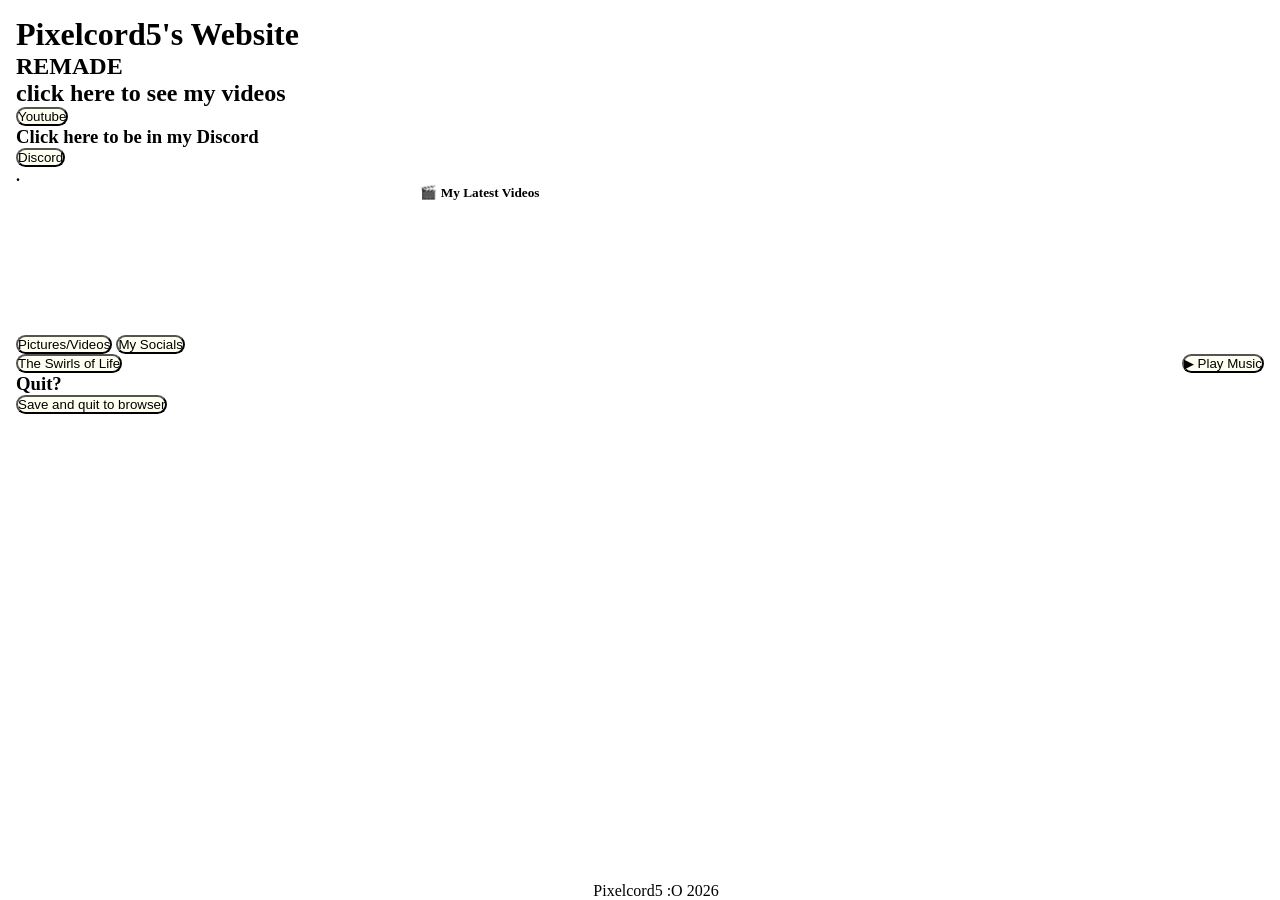
==== index.html @ b6b5c399 "Update index.html" ====
<html>
<head>
    <link rel="stylesheet" href="style.css">
    <title> PIXELCORD5  WEBSITE </title>
    <meta name="viewport" content="width=device-width, initial-scale=1.0">
</head>
<body>
    <h1> Pixelcord5's Website  </h1>
    <h2> REMADE </h2>
    
    <h2> click here to see my videos </h2>
    <a href="https://www.youtube.com/channel/UCCAdKVKHxlz0Dh4Zjb1ipCw"><button>Youtube</button></a>
    
    <h3> Click here to be in my Discord </h3>
    <!-- Note: Discord channel links only work if the user is already in the server! -->
    <a href="https://discord.gg/jMHX98SsTg"><button>Discord</button></a>
    
    <h4> .</h4>

    <div class="container">
        <div class="text">
            <h5>🎬 My Latest Videos</h5>
        </div>
        <div class="video">
            <iframe width="560" height="315"
            src="https://www.youtube.com/embed?listType=playlist&list=UUCAdKVKHxlz0Dh4Zjb1ipCw"
            frameborder="0" allowfullscreen>
            </iframe>
        </div>
    </div>

    <!-- Navigation Buttons -->
    <button onclick="window.location.href='Fanart.html'">Pictures/Videos</button>
   <button onclick="window.location.href='Social.html'">My Socials</button>
    
   

    <p></p><!-- Separator -->

  <button onclick="window.location.href='tsol.html'">The Swirls of Life</button>



    <!-- MUSIC SECTION -->
    <button id="musicBtn" onclick="toggleMusic()">▶ Play Music</button>
    <audio id="bgMusic">
      <source src="lofi.mp3" type="audio/mpeg">
    </audio>

   
    <!-- QUIT SECTION -->
    <h3> Quit? </h3>
    <button class="quit-button" onclick="saveAndQuit()">Save and quit to browser</button>

    <!-- ALL SCRIPTS TOGETHER -->
    <script>
        // 1. MEOW FUNCTION
        function playMeow() {
            const audio = document.getElementById("meowAudio");
            audio.currentTime = 0; 
            audio.play();

            const textElement = document.getElementById("meowText");
            textElement.innerText = "Meow!"; // Show text

            setTimeout(() => {
                textElement.innerText = ""; // Hide text after 1 second
            }, 1000);
        }

        // 2. MUSIC FUNCTION
        function toggleMusic() {
            var audio = document.getElementById("bgMusic");
            var btn = document.getElementById("musicBtn");
            if (audio.paused) {
                audio.play();
                btn.innerText = "⏸ Pause";
            } else {
                audio.pause();
                btn.innerText = "▶ Play";
            }
        }

        // 3. QUIT FUNCTION
        function saveAndQuit() {
            
            window.location.href = "https://www.google.com/logos/2010/pacman10-i.html";
        }
    </script>

    <p style="position:fixed; bottom:0; width:100%; text-align:center;">
      Pixelcord5 :O 2026
    </p>
</body>
</html>
---- style.css ----
/* Reset */
* {
  margin: 0;
  padding: 0;
  box-sizing: border-box;
}

/* Root colors */
:root {
  --bg-color: #ffffff;
  --text-color: #000000;
  --link-color: #0033cc;
}

/* Body */
body {
  color: var(--text-color);
  font-family: "Comic Sans MS";
}

/* Headings (ALL at once instead of repeating 💀) */
h1, h2, h3, h4 {
  color: black;
  font-family: "Comic Sans MS";
}

/* Buttons */
button {
  background-color: rgb(255, 255, 241);
  color: black;
  border-radius: 12px;
  transition: 0.4s;
}

button:hover {
  background-color: black;
  color: rgb(255, 255, 241);
}

/* Bigger button */
.big-btn {
  font-size: 28px;
  padding: 18px 45px;
}

/* Layout */
.container {
  display: flex;
  gap: 20px;
  align-items: flex-start;
}

/* Video */
.video iframe {
  width: 300px;
  height: 170px;
}

/* Video + button row */
.video-box {
  display: flex;
  align-items: center;
  gap: 15px;
}

/* Gallery */
.gallery img {
  width: 150px;
  margin: 10px;
  border-radius: 10px;
  transition: 0.3s;
}

.gallery img:hover {
  transform: scale(1.1);
}

/* Music button */
#musicBtn {
  float: right;
}

#btn {
  display: block;
  margin: auto;   /* THIS centers it */
  font-size: 30px;
  padding: 20px 40px;
}

/* Responsive helpers */
body {
  padding: 16px;
}

.container {
  flex-wrap: wrap;
  justify-content: center;
}

.video iframe,
img,
video,
canvas {
  max-width: 100%;
  height: auto;
}

.video iframe {
  width: 100%;
  max-width: 560px;
}

.gallery {
  display: flex;
  flex-wrap: wrap;
  justify-content: center;
  gap: 10px;
}

.gallery img {
  width: 150px;
  max-width: 45vw;
}

@media (max-width: 760px) {
  body {
    padding: 12px;
  }
  .container {
    gap: 12px;
  }
  button {
    font-size: 18px;
    padding: 14px 20px;
  }
}

@media (max-width: 500px) {
  button {
    width: 100%;
    font-size: 18px !important;
    padding: 14px 20px !important;
  }
  .gallery img {
    width: 100%;
    max-width: 250px;
  }
}
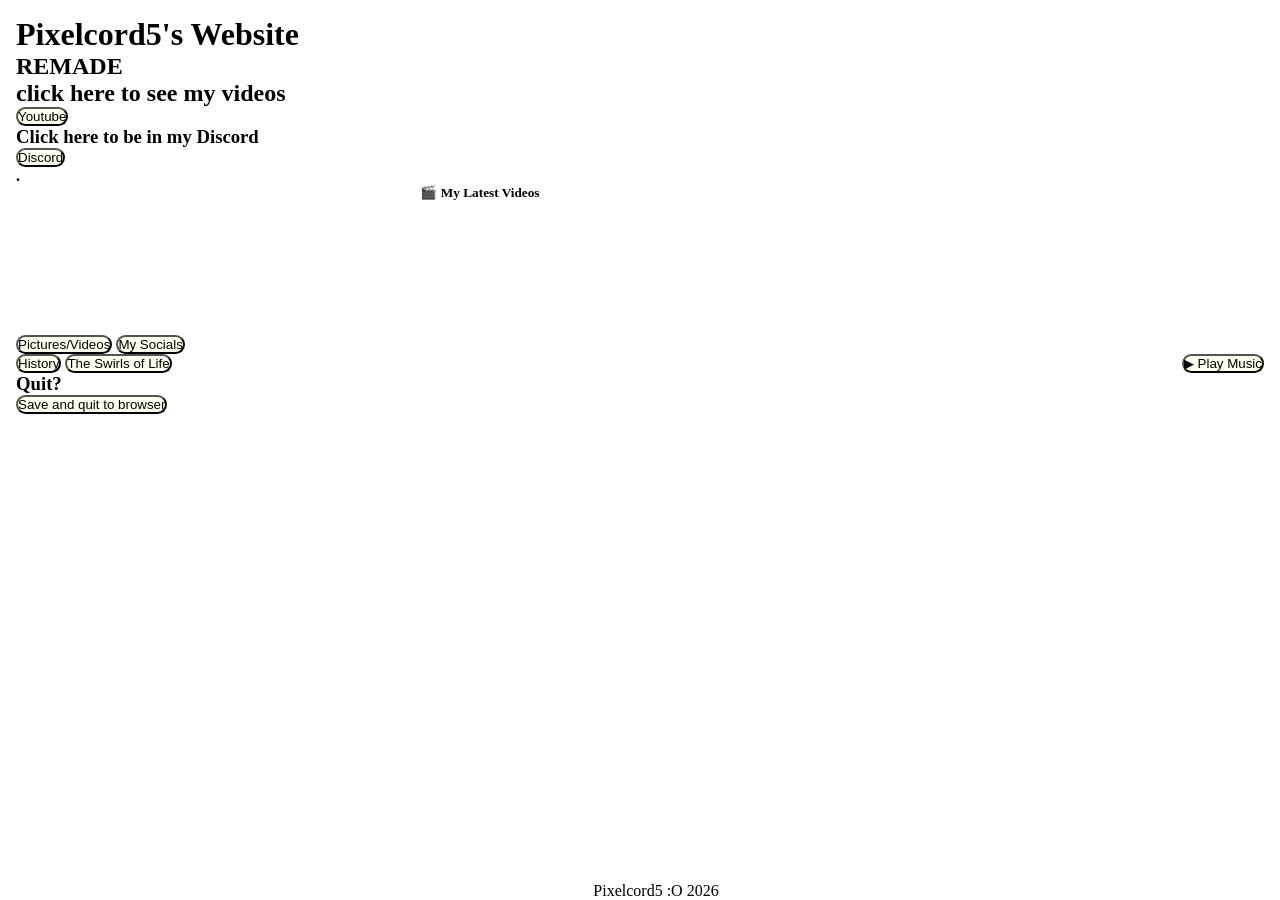
==== commit 8b892291: "Remade index.html with updated content" ====
--- a/index.html
+++ b/index.html
@@ -2,6 +2,7 @@
 <head>
     <link rel="stylesheet" href="style.css">
     <title> PIXELCORD5  WEBSITE </title>
+    <link rel="icon" href="pfp.png" type="image/png">
     <meta name="viewport" content="width=device-width, initial-scale=1.0">
 </head>
 <body>
@@ -36,7 +37,8 @@
    
 
     <p></p><!-- Separator -->
-
+    <p></p>
+     <button onclick="window.location.href='history.html'">History</button>
   <button onclick="window.location.href='tsol.html'">The Swirls of Life</button>
 
 
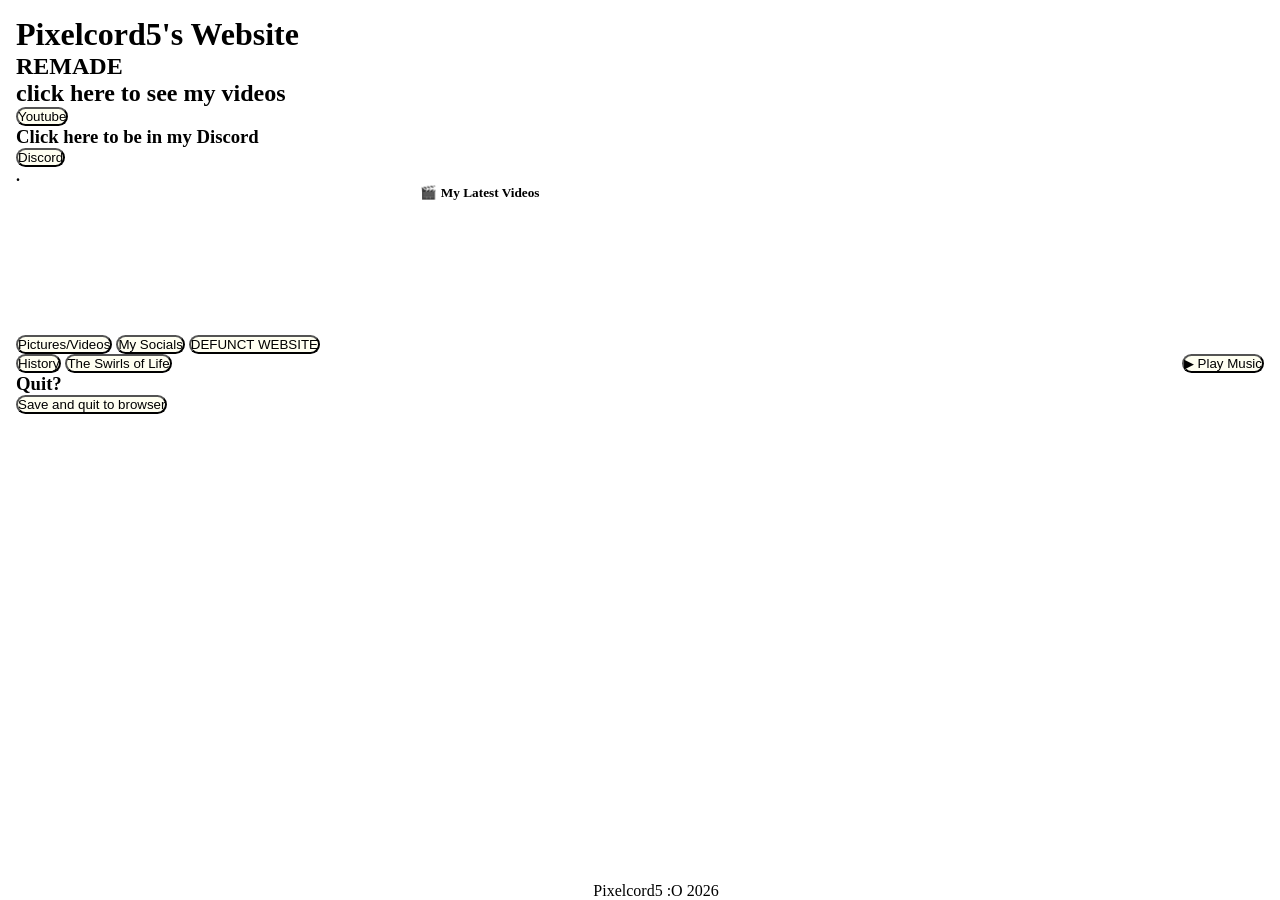
==== commit 7ac94289: "Update index.html" ====
--- a/index.html
+++ b/index.html
@@ -23,7 +23,7 @@
             <h5>🎬 My Latest Videos</h5>
         </div>
         <div class="video">
-            <iframe width="560" height="315"
+            <iframe width="555" height="325"
             src="https://www.youtube.com/embed?listType=playlist&list=UUCAdKVKHxlz0Dh4Zjb1ipCw"
             frameborder="0" allowfullscreen>
             </iframe>
@@ -33,6 +33,7 @@
     <!-- Navigation Buttons -->
     <button onclick="window.location.href='Fanart.html'">Pictures/Videos</button>
    <button onclick="window.location.href='Social.html'">My Socials</button>
+    <button onclick="window.location.href='https://pixelcord5.github.io/Pixelcord5/'">DEFUNCT WEBSITE</button>
     
    
 
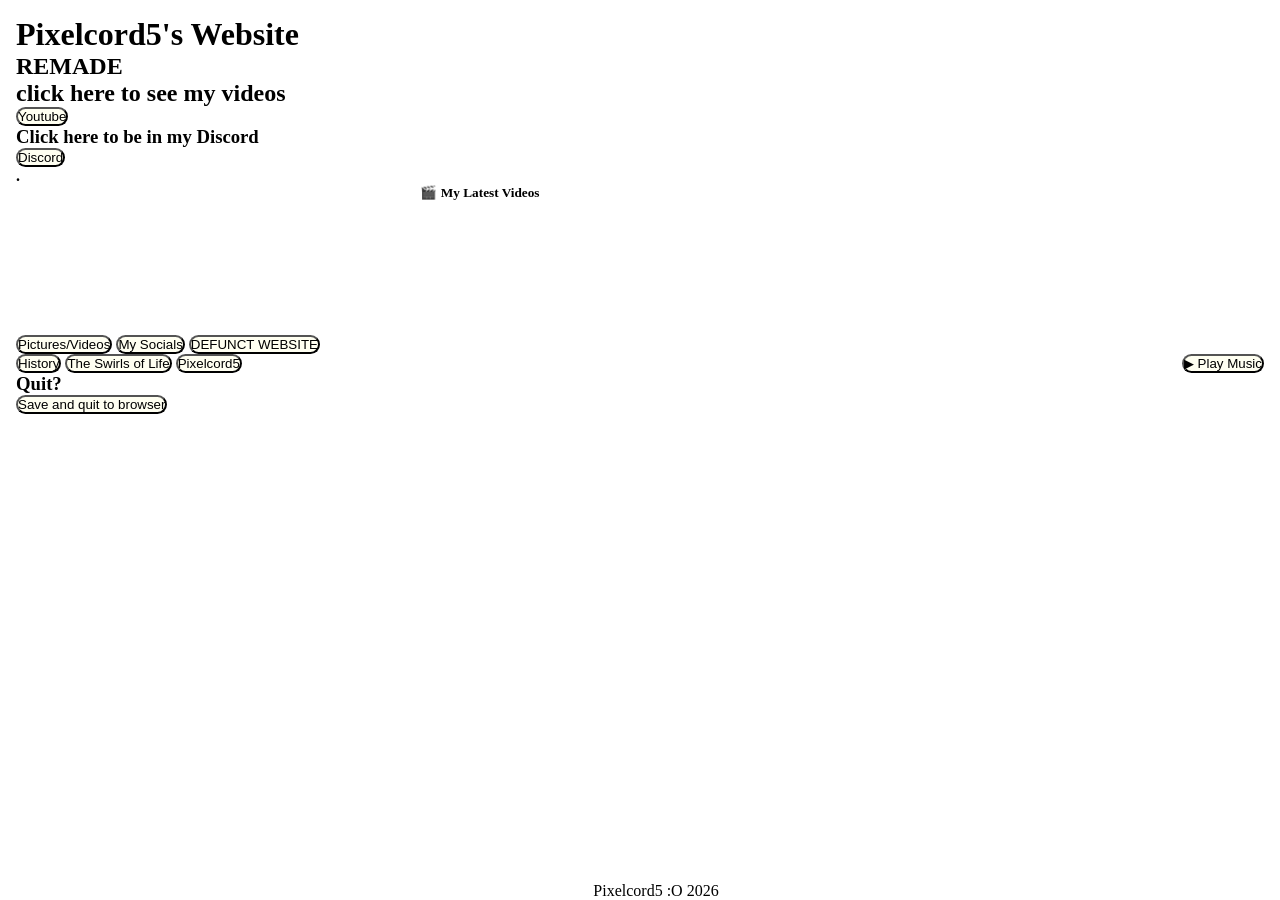
==== commit b5ab7bf0: "Recreate index.html with updated content" ====
--- a/index.html
+++ b/index.html
@@ -41,6 +41,7 @@
     <p></p>
      <button onclick="window.location.href='history.html'">History</button>
   <button onclick="window.location.href='tsol.html'">The Swirls of Life</button>
+      <button onclick="window.location.href='Pixelcord5.html'">Pixelcord5</button>
 
 
 
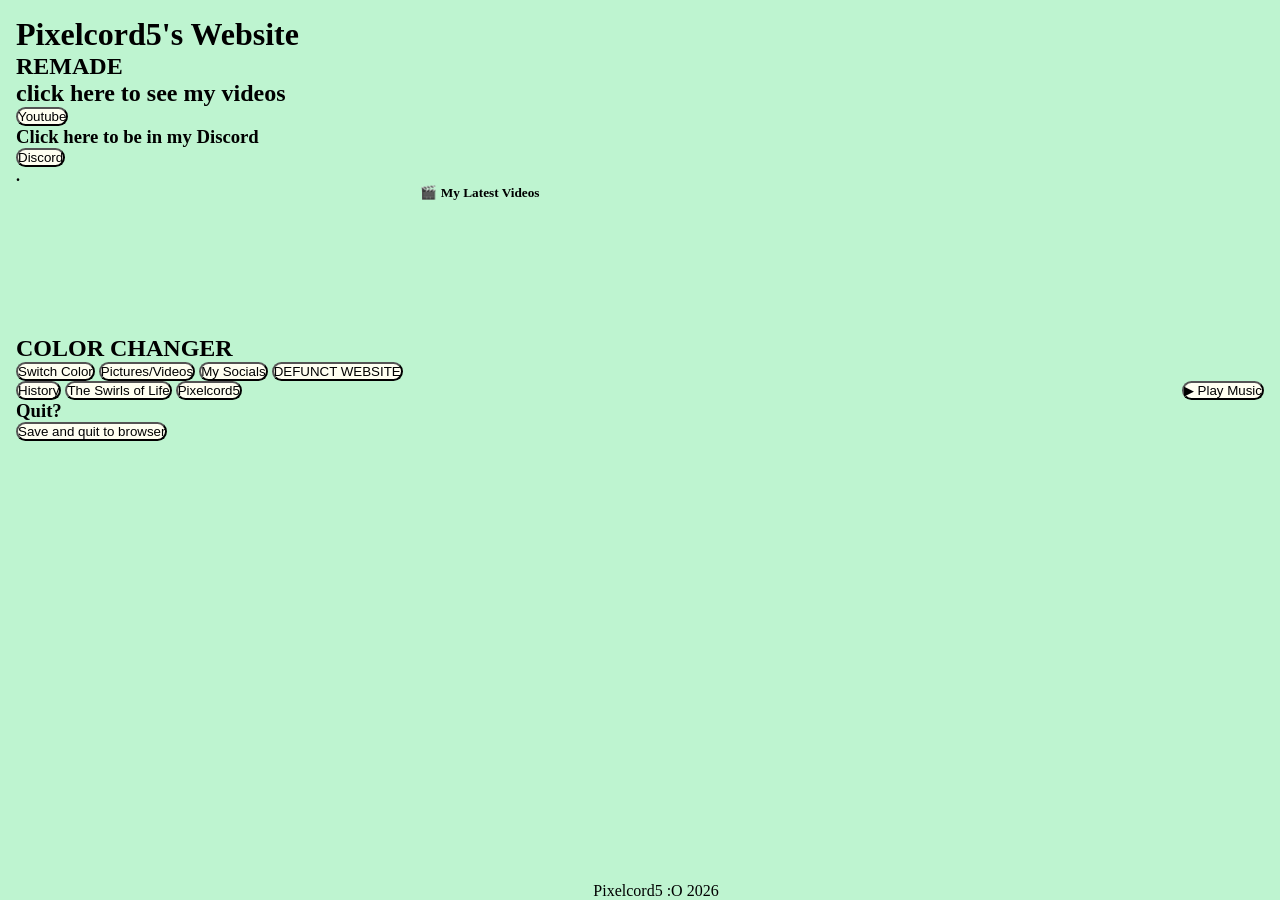
==== commit 5238a5e8: "Add color changer button and functionality Added a color changer button and its functionality." ====
--- a/index.html
+++ b/index.html
@@ -29,6 +29,9 @@
             </iframe>
         </div>
     </div>
+
+    <h2>COLOR CHANGER</h2>
+    <button id="switch">Switch Color</button>   
 
     <!-- Navigation Buttons -->
     <button onclick="window.location.href='Fanart.html'">Pictures/Videos</button>
@@ -85,6 +88,11 @@
             }
         }
 
+        document.getElementById('switch').addEventListener('click', () => {
+  const h = Math.floor(Math.random() * 360);
+  document.documentElement.style.setProperty('--pastel-hue', h);
+});   
+
         // 3. QUIT FUNCTION
         function saveAndQuit() {
             
--- a/style.css
+++ b/style.css
@@ -7,10 +7,26 @@
 
 /* Root colors */
 :root {
-  --bg-color: #ffffff;
+
+  
   --text-color: #000000;
   --link-color: #0033cc;
 }
+
+:root {
+  --pastel-hue: 140;
+  --pastel-sat: 70%;
+  --pastel-light: 85%;
+}
+
+body {
+  background-color: hsl(var(--pastel-hue), var(--pastel-sat), var(--pastel-light));
+  transition: background-color 1s ease;
+}   
+
+body {
+  background-color: hsl(var(--pastel-hue), var(--pastel-sat), var(--pastel-light));
+}   
 
 /* Body */
 body {
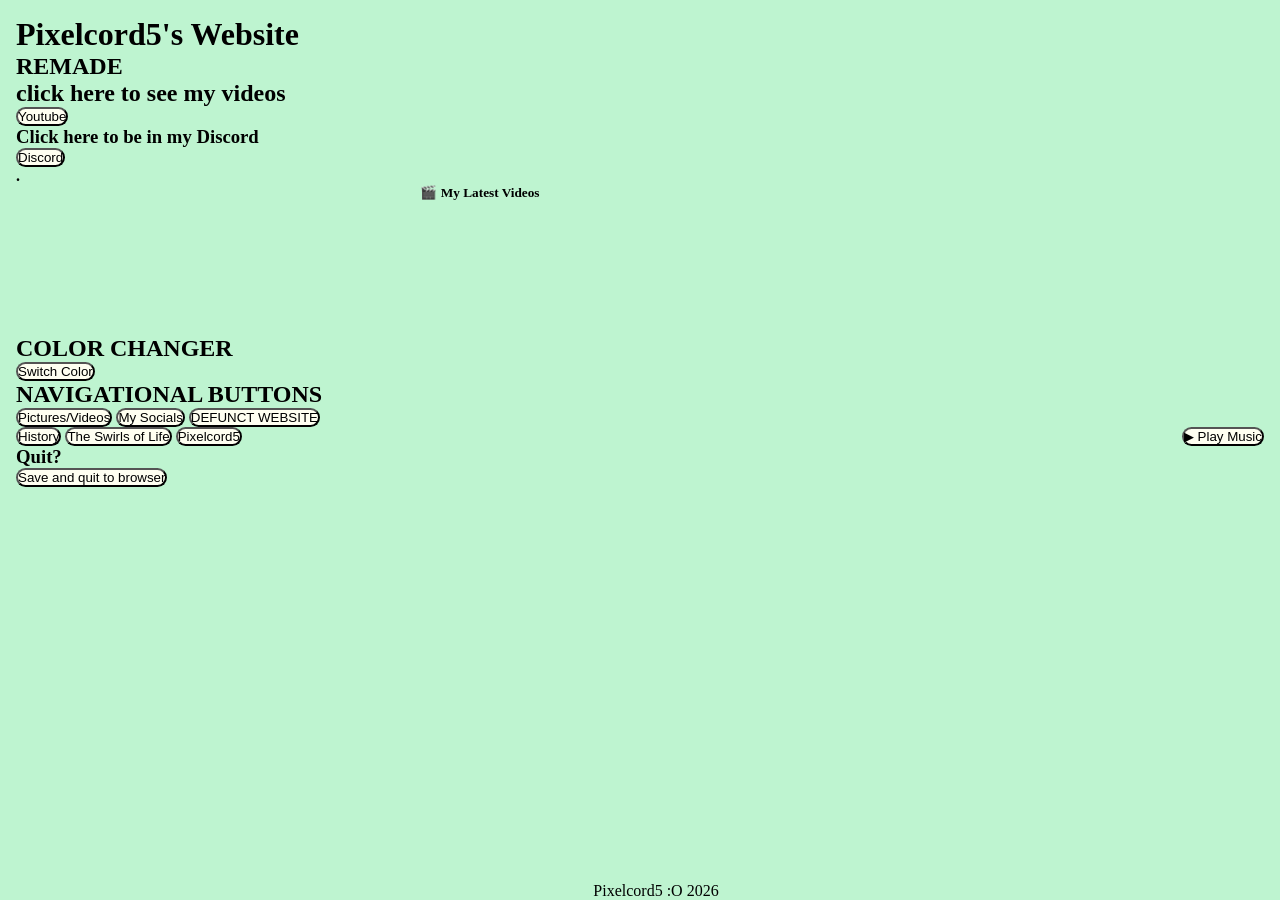
==== commit 4b95e34f: "Update index.html" ====
--- a/index.html
+++ b/index.html
@@ -33,7 +33,7 @@
     <h2>COLOR CHANGER</h2>
     <button id="switch">Switch Color</button>   
 
-    <!-- Navigation Buttons -->
+    <h2>NAVIGATIONAL BUTTONS</h2>
     <button onclick="window.location.href='Fanart.html'">Pictures/Videos</button>
    <button onclick="window.location.href='Social.html'">My Socials</button>
     <button onclick="window.location.href='https://pixelcord5.github.io/Pixelcord5/'">DEFUNCT WEBSITE</button>
